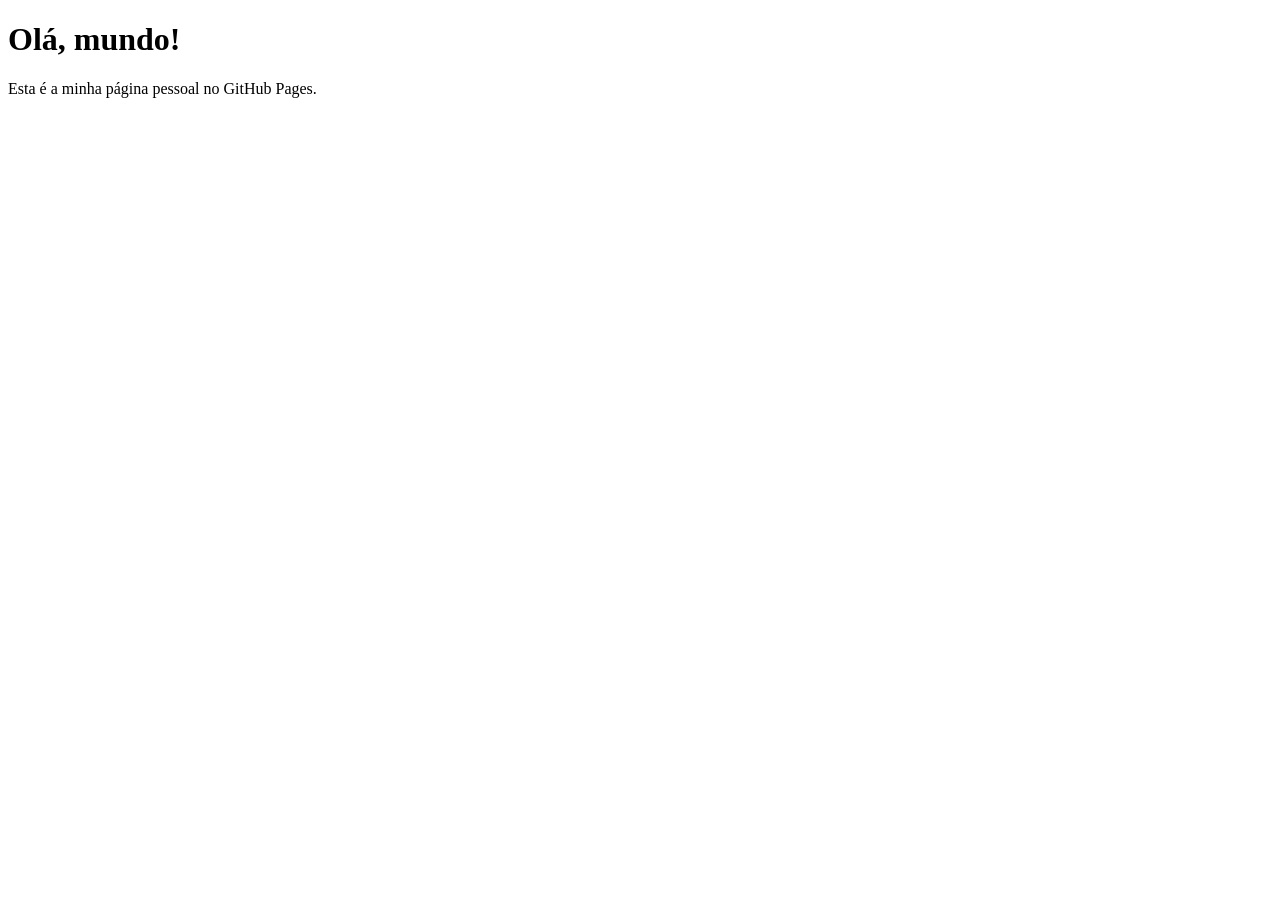
==== index.html @ 1b4402c2 "Create index.html for personal webpage" ====
<!DOCTYPE html>
<html lang="pt-br">
<head>
    <meta charset="UTF-8">
    <title>Minha Página Pessoal</title>
</head>
<body>
    <h1>Olá, mundo!</h1>
    <p>Esta é a minha página pessoal no GitHub Pages.</p>
</body>
</html>
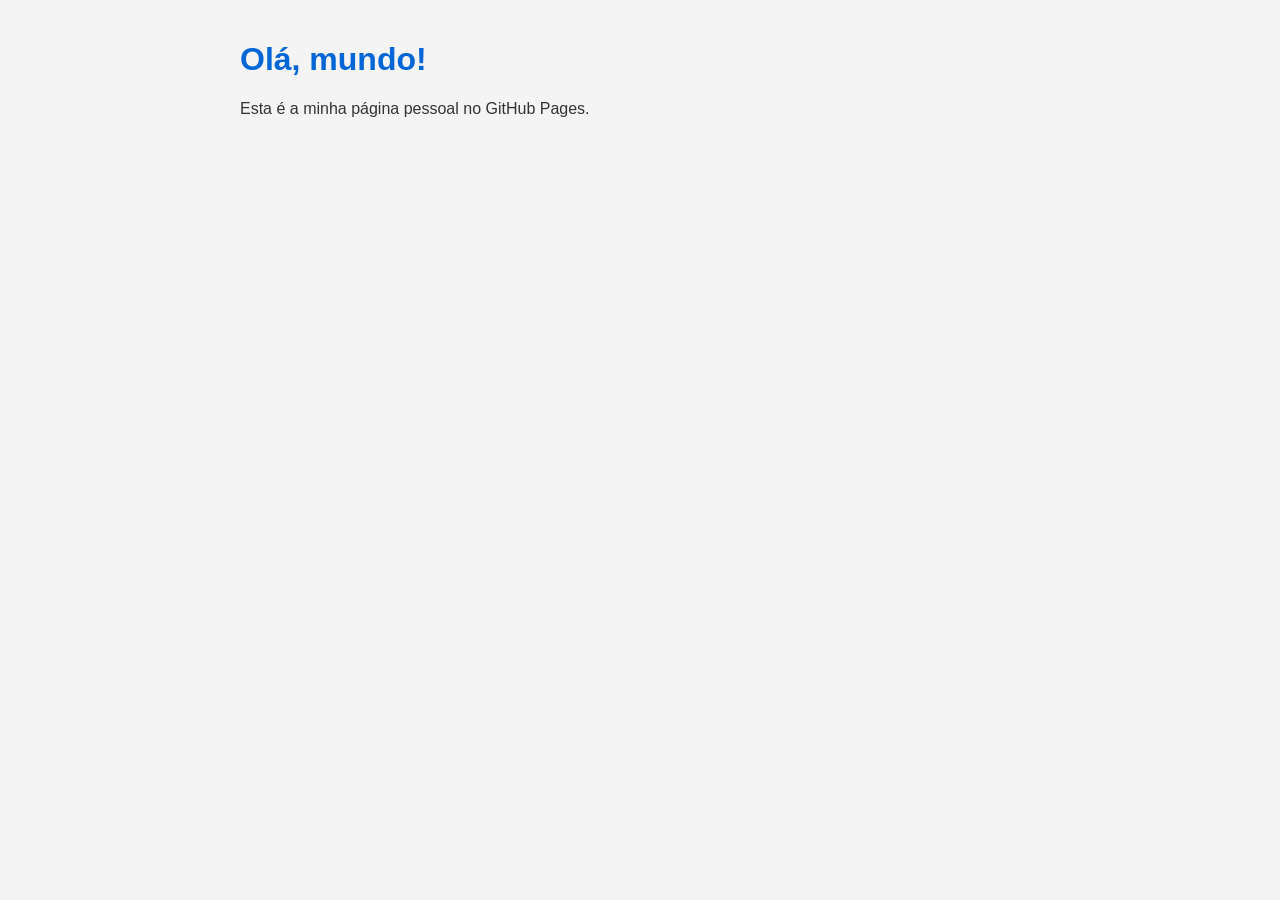
==== commit 6ce78cf5: "Add stylesheet link to index.html" ====
--- a/index.html
+++ b/index.html
@@ -3,6 +3,7 @@
 <head>
     <meta charset="UTF-8">
     <title>Minha Página Pessoal</title>
+    <link rel="stylesheet" href="style.css">
 </head>
 <body>
     <h1>Olá, mundo!</h1>
--- a/style.css
+++ b/style.css
@@ -0,0 +1,11 @@
+body {
+    font-family: Arial, sans-serif;
+    background-color: #f4f4f4;
+    color: #333;
+    max-width: 800px;
+    margin: 0 auto;
+    padding: 20px;
+}
+h1 {
+    color: #0366d7;
+}
